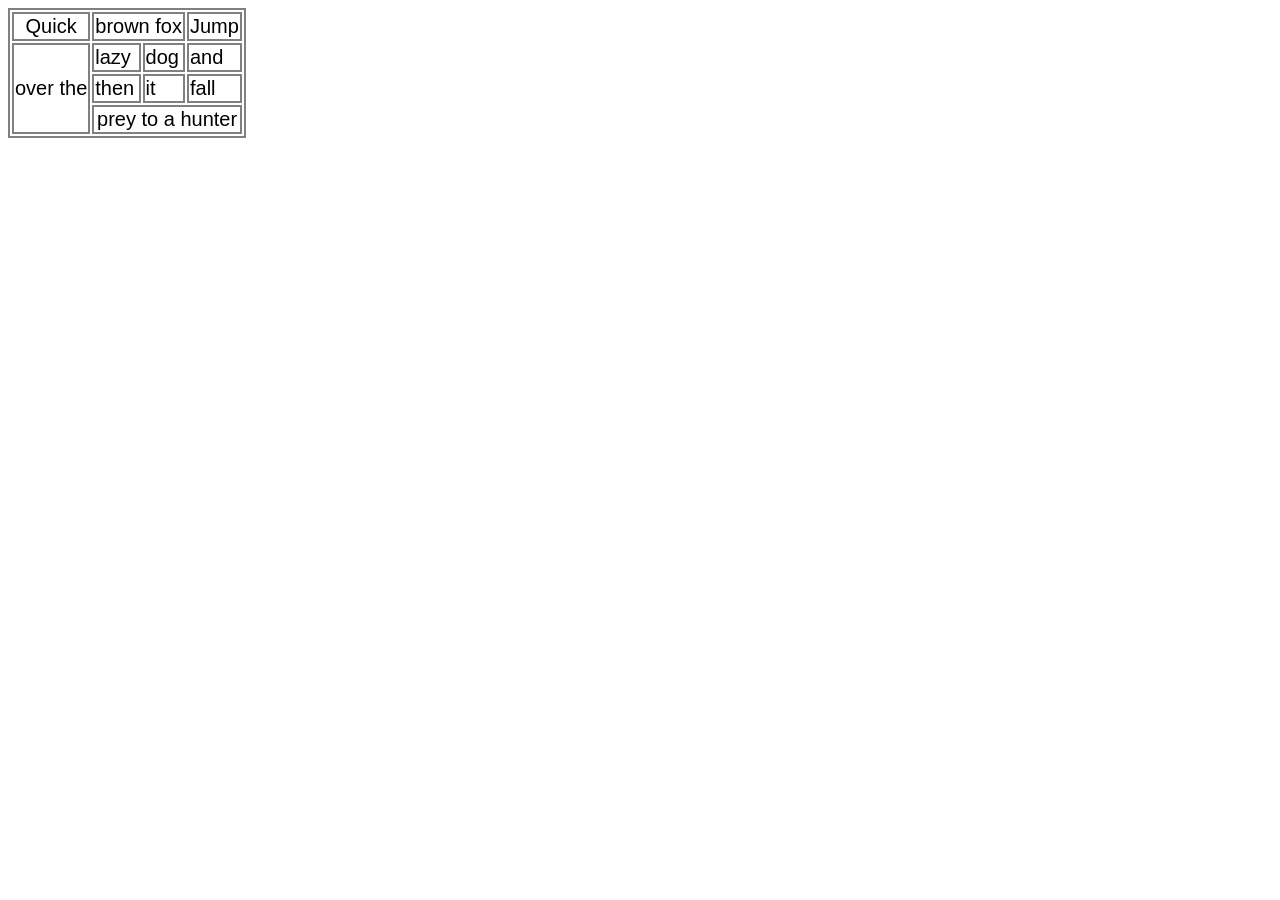
==== tabla.html @ 8969e5aa "tabla" ====
<html>
<head>
<style>
table, td, th {
  border: 2px solid grey;
  font-family: Arial, sans-serif;
  font-size: 20px;
  font-weight: normal;
}

table {
  border-collapse: not-collapse;
  width: auto;
}

td {
  height: auto;
  vertical-align: bottom;
}
</style>
</head>
<body>



<table>
  <tr>
    <th>Quick</th>
    <th colspan="2">brown fox</th>
    <th>Jump</th>
  </tr>
  <tr>
     <th rowspan="3">over the</th>
    <td>lazy</td>
    <td>dog</td>
    <td>and</td>
  </tr>
  <tr>
    <td>then</td>
    <td>it</td>
    <td>fall</td>
  </tr>
  <tr>
    <th colspan="4">prey to a hunter</th>
  </tr>
 
</table>

</body>
</html>
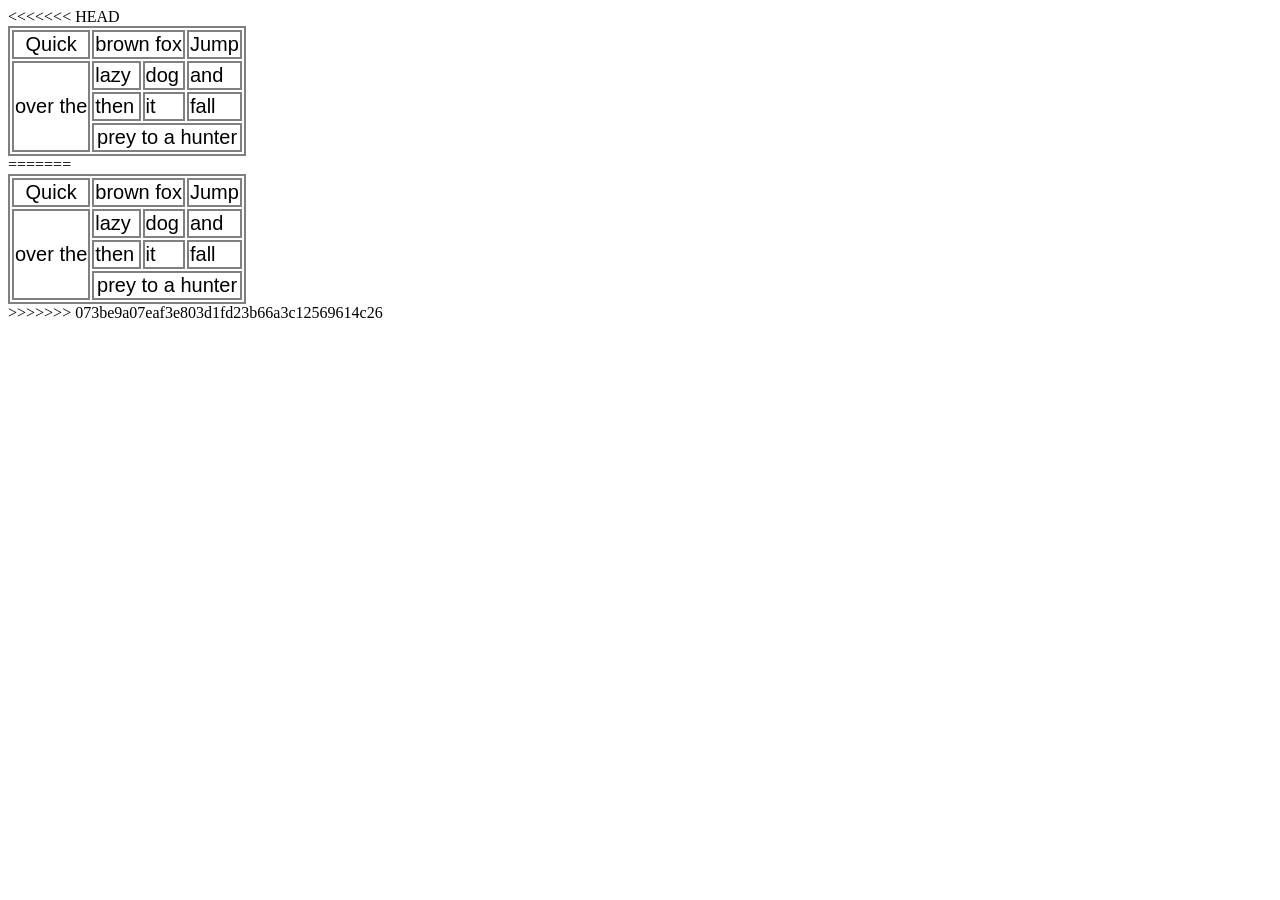
==== commit 654e460e: "resolver conflictos" ====
--- a/tabla.html
+++ b/tabla.html
@@ -1,3 +1,4 @@
+<<<<<<< HEAD
 <html>
 <head>
 <style>
@@ -47,4 +48,55 @@
 </table>
 
 </body>
+=======
+<html>
+<head>
+<style>
+table, td, th {
+  border: 2px solid grey;
+  font-family: Arial, sans-serif;
+  font-size: 20px;
+  font-weight: normal;
+}
+
+table {
+  border-collapse: not-collapse;
+  width: auto;
+}
+
+td {
+  height: auto;
+  vertical-align: bottom;
+}
+</style>
+</head>
+<body>
+
+
+
+<table>
+  <tr>
+    <th>Quick</th>
+    <th colspan="2">brown fox</th>
+    <th>Jump</th>
+  </tr>
+  <tr>
+     <th rowspan="3">over the</th>
+    <td>lazy</td>
+    <td>dog</td>
+    <td>and</td>
+  </tr>
+  <tr>
+    <td>then</td>
+    <td>it</td>
+    <td>fall</td>
+  </tr>
+  <tr>
+    <th colspan="4">prey to a hunter</th>
+  </tr>
+ 
+</table>
+
+</body>
+>>>>>>> 073be9a07eaf3e803d1fd23b66a3c12569614c26
 </html>
